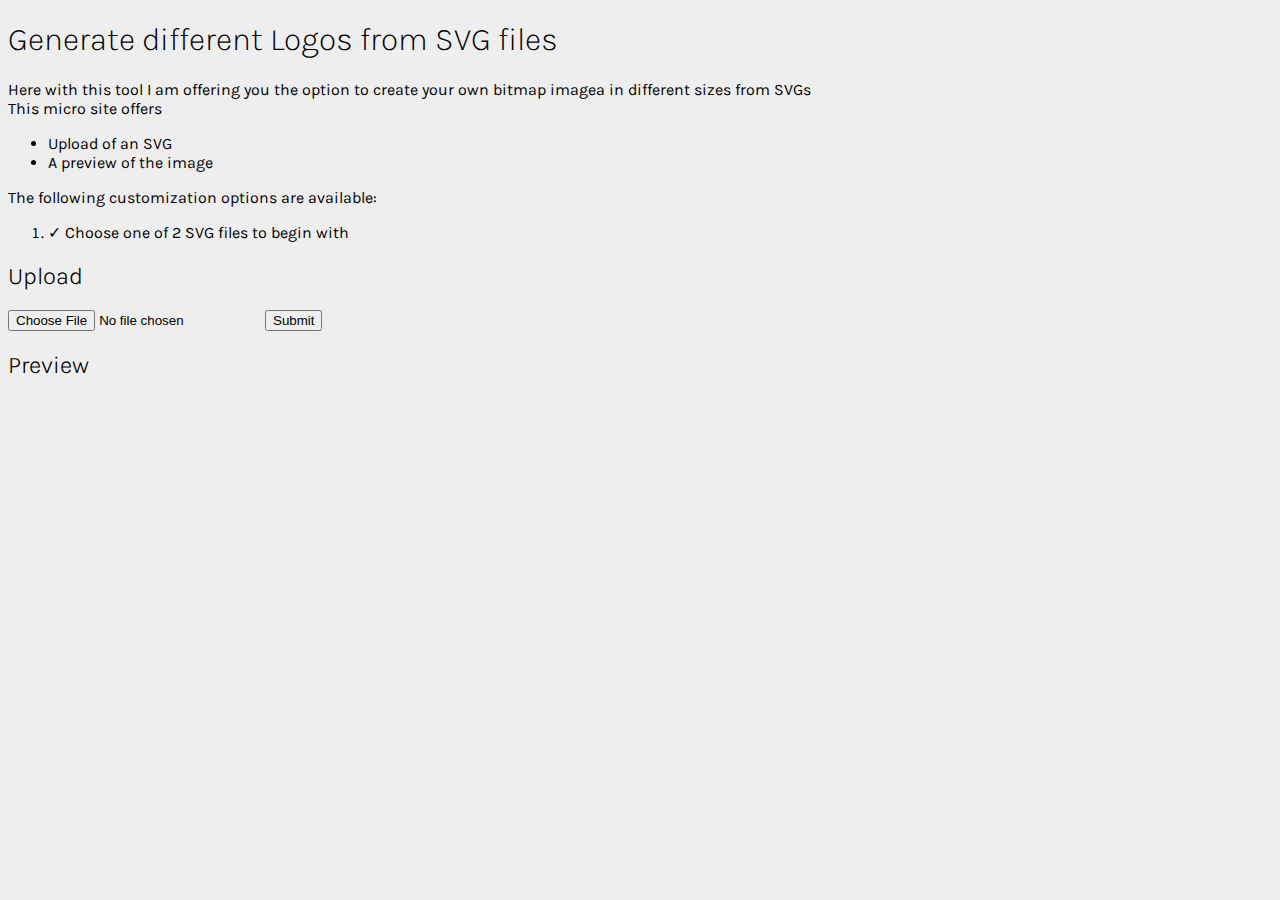
==== index.html @ e652787a "upload of js, css and index" ====
<!DOCTYPE html>
<html>
<head>
		<link rel="icon" href='favicon.ico' type='image/x-icon'/>
		<link href="https://fonts.googleapis.com/css?family=Karla" rel="stylesheet">
		<link rel="stylesheet" href="style.css">
		

<script src="https://code.jquery.com/jquery-1.10.2.js"></script>
<script src="script.js"></script>
</head>

<body onload="start()">

<h1>Generate different Logos from SVG files</h1>


<p>Here with this tool I am offering you the option to create your own bitmap imagea in different sizes from SVGs<br/> 
	This micro site offers <ul>
		<li>Upload of an SVG</li>
		<li>A preview of the image</li>
	</ul>
	The following customization options are available:</p>
<ol>
<li> &#10003; Choose one of 2 SVG files to begin with</li>
</ol>

<h2>Upload</h2>
<form action="/action_page.php">
  <input type="file" name="pic" accept="audio/*,video/*,image/*">
  <input type="submit">
</form>

<h2>Preview</h2>



</body>
</html>
---- style.css ----
body{
    background-color :  #eeeeee;
    font-family: 'Karla', sans-serif;
}
h1{
    font-weight: 250;

}

h2{
    font-weight: 300;
}
p{

}
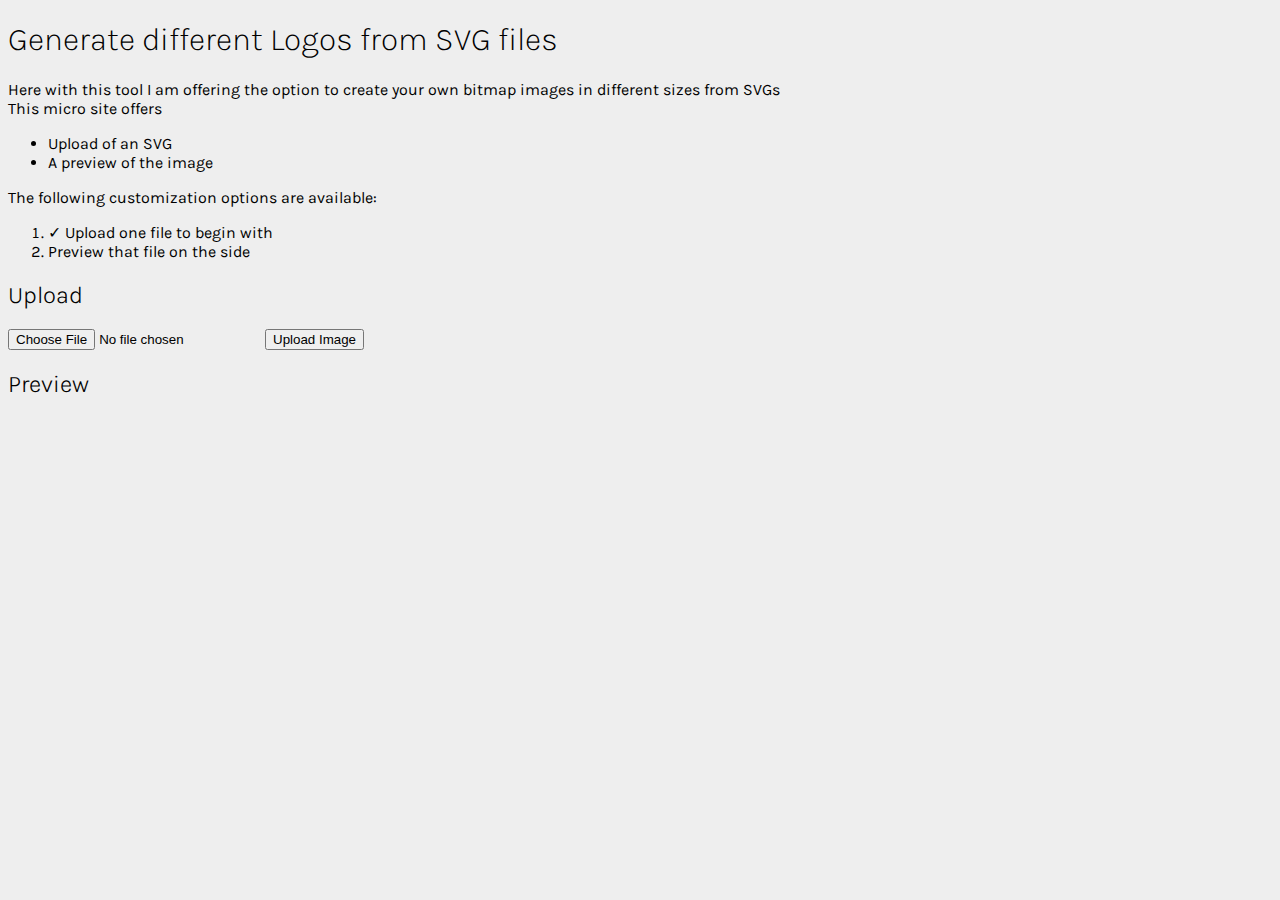
==== commit 2a6b4806: "add php" ====
--- a/index.html
+++ b/index.html
@@ -15,20 +15,21 @@
 <h1>Generate different Logos from SVG files</h1>
 
 
-<p>Here with this tool I am offering you the option to create your own bitmap imagea in different sizes from SVGs<br/> 
+<p>Here with this tool I am offering the option to create your own bitmap images in different sizes from SVGs<br/> 
 	This micro site offers <ul>
 		<li>Upload of an SVG</li>
 		<li>A preview of the image</li>
 	</ul>
 	The following customization options are available:</p>
 <ol>
-<li> &#10003; Choose one of 2 SVG files to begin with</li>
+<li> &#10003; Upload one file to begin with</li>
+<li> Preview that file on the side</li>
 </ol>
 
 <h2>Upload</h2>
-<form action="/action_page.php">
-  <input type="file" name="pic" accept="audio/*,video/*,image/*">
-  <input type="submit">
+<form action="upload.php" method="post" enctype="multipart/form-data">
+    <input type="file" name="fileToUpload" id="fileToUpload">
+    <input type="submit" value="Upload Image" name="submit">
 </form>
 
 <h2>Preview</h2>
